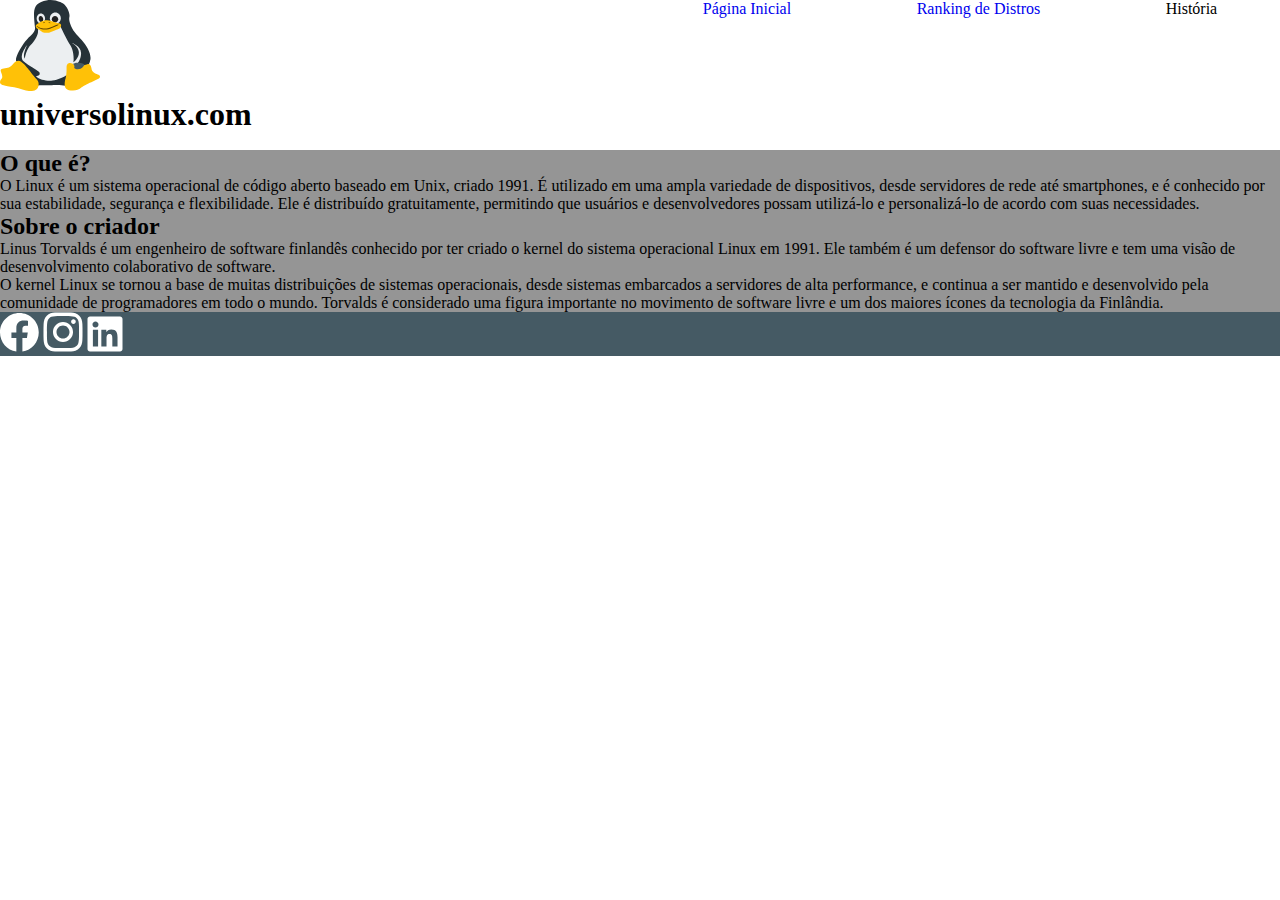
==== index.html @ 64400e98 "commit" ====
<!DOCTYPE html>
<html lang="pt-br">

<head>
    <meta charset="UTF-8">
    <meta http-equiv="X-UA-Compatible" content="IE=edge">
    <meta name="viewport" content="width=device-width, initial-scale=1.0">
    <title>Universo Linux </title>
    <link rel="shortcut icon" href="img/linux.svg" type="image/x-icon">
    <link rel="stylesheet" href="css/style.css">
</head>

<body>
    <header>
        <!--srcset=imagem alternativa-->
        <div class="titulo-logo">
            <img src="img/linux.svg" alt="Tux, mascote do Linux" srcset="">
            <h1 id="titulo-principal">
                universolinux.com
            </h1>
        </div>
        <nav id="menu">
            <ul>
                <li><a href="index.html">Página Inicial</a> </li>
                <li><a href="ranking.html">Ranking de Distros</a> </li>
                <li>História</li>


            </ul>

        </nav>
    </header>
    <main>

        <h2 class="titulo-article">O que é?</h2>
        <article>
            O Linux é um sistema operacional de código aberto baseado em Unix, criado 1991. É utilizado em uma ampla
            variedade de dispositivos, desde servidores de rede até smartphones, e é conhecido por sua estabilidade,
            segurança e flexibilidade. Ele é distribuído gratuitamente, permitindo que usuários e desenvolvedores possam
            utilizá-lo e personalizá-lo de acordo com suas necessidades.
        </article>

        <h2 class="titulo-article">Sobre o criador</h2>
        <article>
            <p>Linus Torvalds é um engenheiro de software finlandês conhecido por ter criado o kernel do sistema
                operacional Linux em 1991. Ele também é um defensor do software livre e tem uma visão de desenvolvimento
                colaborativo de software.
            </p>

            <p> O kernel Linux se tornou a base de muitas distribuições de sistemas operacionais, desde sistemas
                embarcados a servidores de alta performance, e continua a ser mantido e desenvolvido pela comunidade de
                programadores em todo o mundo. Torvalds é considerado uma figura importante no movimento de software
                livre e um dos maiores ícones da tecnologia da Finlândia.
            </p>

        </article>
    </main>
    <footer>
        <img src="img/bigtechs-logos/facebook.svg" alt="">
        <img src="img/bigtechs-logos/instagram.svg" alt="">
        <img src="img/bigtechs-logos/linkedin.svg" alt="">
    </footer>

</body>

</html>
---- css/style.css ----
*{
    box-sizing: border-box;
    margin: 0;
    padding: 0;
    outline:0;
}
header{
    height: 150px;
    
}

.titulo-logo{
    width: 50%;
    float: left;
}
nav{
    width: 50%;
    float:right;
    
}
nav ul{
    list-style-type: none;
    display: flex;
    justify-content: space-around;
    align-items: center;
}
#menu ul li{
    display: inline-block;
    padding: auto;
    
}

#menu ul li a{
    text-decoration: none;
}

main{
    background-color: #959595;
}
article img{
    border-radius: 5%;
}
footer{
    background-color: #455a64;
}
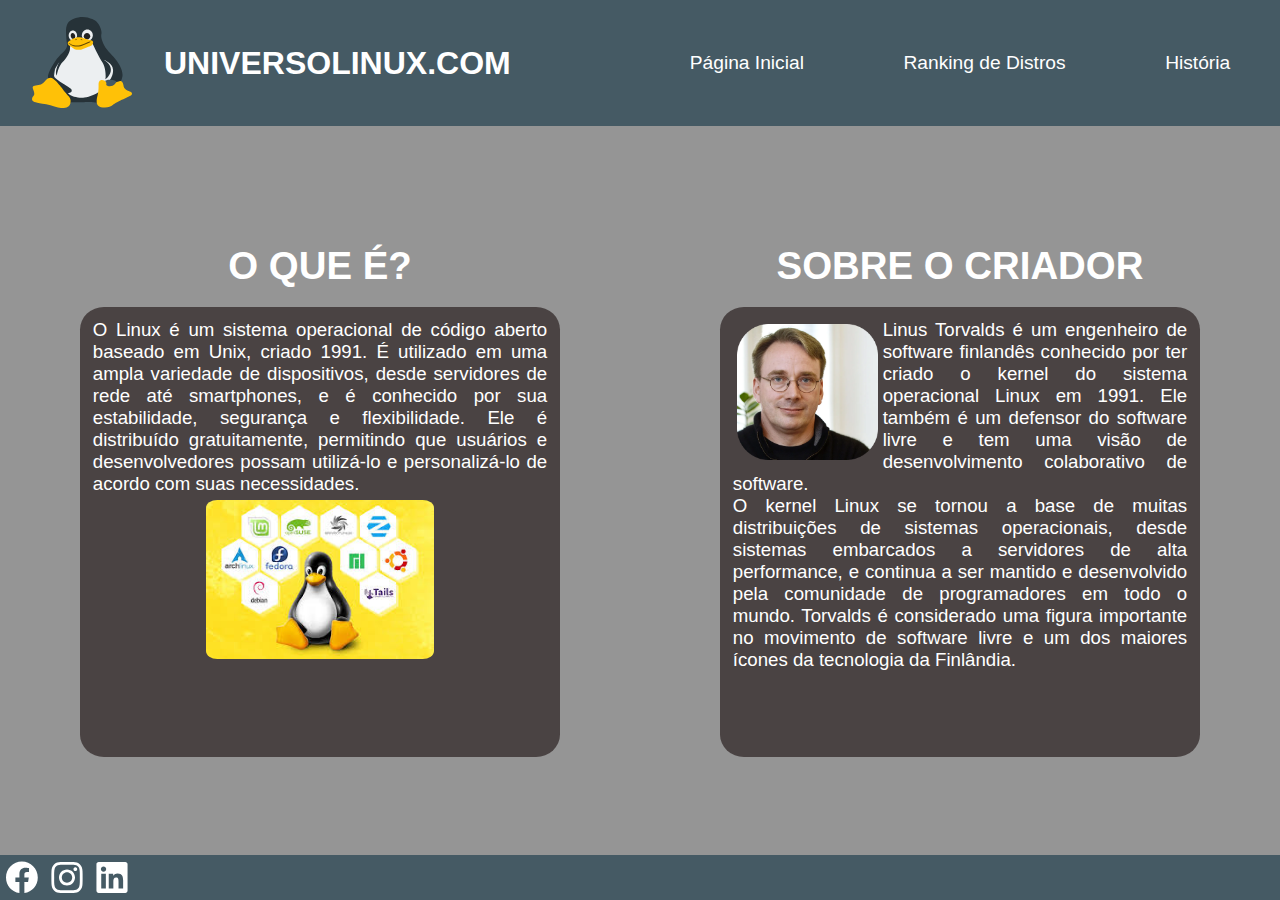
==== commit ed03ffb2: "+css" ====
--- a/index.html
+++ b/index.html
@@ -31,29 +31,43 @@
         </nav>
     </header>
     <main>
+        <section>
+            <div id="centralizah2">
+                <h2 class="titulo-article">O que é?</h2>
+            </div>
+            <article class="card">
+                <p>
+                    O Linux é um sistema operacional de código aberto baseado em Unix, criado 1991. É utilizado em uma
+                    ampla
+                    variedade de dispositivos, desde servidores de rede até smartphones, e é conhecido por sua
+                    estabilidade,
+                    segurança e flexibilidade. Ele é distribuído gratuitamente, permitindo que usuários e
+                    desenvolvedores possam
+                    utilizá-lo e personalizá-lo de acordo com suas necessidades.
+                </p>
+                <img src="img/tux-with-distros.png" alt="Tux rodeado por distros linux" id="tux-distros">
+            </article>
+        </section>
+        <section>
 
-        <h2 class="titulo-article">O que é?</h2>
-        <article>
-            O Linux é um sistema operacional de código aberto baseado em Unix, criado 1991. É utilizado em uma ampla
-            variedade de dispositivos, desde servidores de rede até smartphones, e é conhecido por sua estabilidade,
-            segurança e flexibilidade. Ele é distribuído gratuitamente, permitindo que usuários e desenvolvedores possam
-            utilizá-lo e personalizá-lo de acordo com suas necessidades.
-        </article>
+            <div id="centralizah2">
+                <h2 class="titulo-article">Sobre o criador</h2>
+            </div>
+            <article class="card">
+                <img src="img/torvalds.png" alt="">
+                <p>Linus Torvalds é um engenheiro de software finlandês conhecido por ter criado o kernel do sistema
+                    operacional Linux em 1991. Ele também é um defensor do software livre e tem uma visão de
+                    desenvolvimento
+                    colaborativo de software. <br>
+                    O kernel Linux se tornou a base de muitas distribuições de sistemas operacionais, desde sistemas
+                    embarcados a servidores de alta performance, e continua a ser mantido e desenvolvido pela comunidade
+                    de
+                    programadores em todo o mundo. Torvalds é considerado uma figura importante no movimento de software
+                    livre e um dos maiores ícones da tecnologia da Finlândia.
+                </p>
 
-        <h2 class="titulo-article">Sobre o criador</h2>
-        <article>
-            <p>Linus Torvalds é um engenheiro de software finlandês conhecido por ter criado o kernel do sistema
-                operacional Linux em 1991. Ele também é um defensor do software livre e tem uma visão de desenvolvimento
-                colaborativo de software.
-            </p>
-
-            <p> O kernel Linux se tornou a base de muitas distribuições de sistemas operacionais, desde sistemas
-                embarcados a servidores de alta performance, e continua a ser mantido e desenvolvido pela comunidade de
-                programadores em todo o mundo. Torvalds é considerado uma figura importante no movimento de software
-                livre e um dos maiores ícones da tecnologia da Finlândia.
-            </p>
-
-        </article>
+            </article>
+        </section>
     </main>
     <footer>
         <img src="img/bigtechs-logos/facebook.svg" alt="">
--- a/css/style.css
+++ b/css/style.css
@@ -3,31 +3,75 @@
     margin: 0;
     padding: 0;
     outline:0;
+    color: white;
+    font-family: 'Inter', sans-serif;
+    
+    
+}
+
+  @import url('https://fonts.googleapis.com/css2?family=Inter&display=swap');
+:root{
+    --marrom:#4A4343;
+    --cinza:#959595;
+    --azul-pastel:#455a64;
+}
+h1, h2{
+    text-transform: uppercase;
+} 
+h2{
+    font-size: 2.4rem;
 }
 header{
-    height: 150px;
-    
+    height: 14vh;
+    background: var(--azul-pastel);
+    display: flex;
+    align-items: center;
+}
+#titulo-principal{
+    width: auto;
+    display: inline-block;
+    margin: 5% 0;
 }
 
 .titulo-logo{
     width: 50%;
     float: left;
+    display: flex;
+    align-items: center;
 }
-nav{
+p{
+    font-size: 14pt;
+    text-align: justify;
+    display: block;
+}
+.titulo-logo img{
+    float: left;
+    margin: 5%;
+    width: 100px;
+}
+.titulo-article{
+    margin: 3% 0;
+}
+#menu{
     width: 50%;
     float:right;
     
 }
-nav ul{
+#menu ul{
     list-style-type: none;
     display: flex;
     justify-content: space-around;
     align-items: center;
+    
 }
 #menu ul li{
     display: inline-block;
     padding: auto;
-    
+    font-size: 1.2rem;
+}
+img {
+    float: left;
+    margin: 1%;
 }
 
 #menu ul li a{
@@ -35,11 +79,47 @@
 }
 
 main{
-    background-color: #959595;
+    background-color: var(--cinza);
+    display: flex;
+    align-items: center;
+    justify-content: center;
+    height: 81vh;
 }
-article img{
+section{
+    width: 50%;
+    height: auto;
+    text-align: center;
+}
+
+article.card{
+    background: var(--marrom);
+    height: 400px;
+    padding: 2%;
+    width: 75%;
+    height: 50vh;
+    margin: auto;
     border-radius: 5%;
+    
 }
+article.card img{
+    border-radius: 5%;
+    width: 11vw;
+
+}
+img#tux-distros{
+    float: none;
+    display: inline-block;
+    width: 50%;
+   text-align: center;
+}
+
 footer{
-    background-color: #455a64;
+    background-color: var(--azul-pastel);
+    height: 5vh;
+    display: flex;
+    justify-content: left;
+}
+footer img{
+    width: 2rem;
+    margin: 0 0.5%;
 }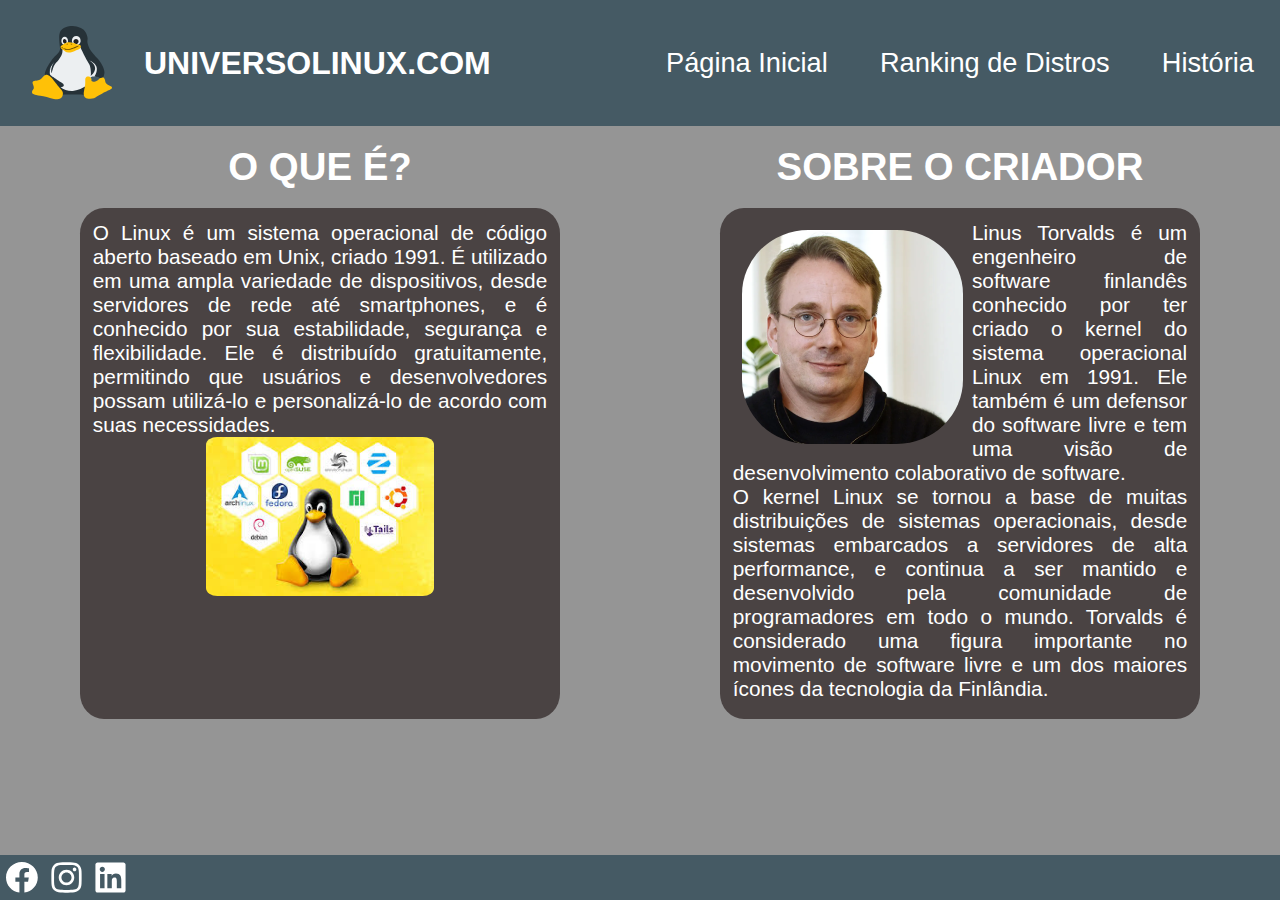
==== commit 16492a13: "page ranking terminada" ====
--- a/index.html
+++ b/index.html
@@ -16,7 +16,7 @@
         <div class="titulo-logo">
             <img src="img/linux.svg" alt="Tux, mascote do Linux" srcset="">
             <h1 id="titulo-principal">
-                universolinux.com
+                <a href="index.html">universolinux.com</a>
             </h1>
         </div>
         <nav id="menu">
@@ -30,12 +30,12 @@
 
         </nav>
     </header>
-    <main>
-        <section>
+    <main id="main-index">
+        <section id="sectionIndex">
             <div id="centralizah2">
                 <h2 class="titulo-article">O que é?</h2>
             </div>
-            <article class="card">
+            <article class="card card-index">
                 <p>
                     O Linux é um sistema operacional de código aberto baseado em Unix, criado 1991. É utilizado em uma
                     ampla
@@ -48,13 +48,13 @@
                 <img src="img/tux-with-distros.png" alt="Tux rodeado por distros linux" id="tux-distros">
             </article>
         </section>
-        <section>
+        <section id="sectionIndex">
 
             <div id="centralizah2">
                 <h2 class="titulo-article">Sobre o criador</h2>
             </div>
-            <article class="card">
-                <img src="img/torvalds.png" alt="">
+            <article class="card card-index">
+                <img src="img/torvalds.png" alt="" id="torvalds-photo">
                 <p>Linus Torvalds é um engenheiro de software finlandês conhecido por ter criado o kernel do sistema
                     operacional Linux em 1991. Ele também é um defensor do software livre e tem uma visão de
                     desenvolvimento
--- a/css/style.css
+++ b/css/style.css
@@ -1,125 +1,188 @@
-*{
+/*Tags gerais*/
+* {
     box-sizing: border-box;
     margin: 0;
     padding: 0;
-    outline:0;
+    outline: 0;
     color: white;
     font-family: 'Inter', sans-serif;
-    
-    
 }
 
-  @import url('https://fonts.googleapis.com/css2?family=Inter&display=swap');
-:root{
-    --marrom:#4A4343;
-    --cinza:#959595;
-    --azul-pastel:#455a64;
+@import url('https://fonts.googleapis.com/css2?family=Inter&display=swap');
+
+:root {
+    --marrom: #4A4343;
+    --cinza: #959595;
+    --azul-pastel: #455a64;
 }
-h1, h2{
-    text-transform: uppercase;
-} 
-h2{
-    font-size: 2.4rem;
-}
-header{
+
+header {
     height: 14vh;
     background: var(--azul-pastel);
     display: flex;
     align-items: center;
 }
-#titulo-principal{
+main {
+    height: 81vh;
+    background-color: var(--cinza);
+}
+
+h1,
+h2 {
+    text-transform: uppercase;
+    text-align: center;
+}
+
+h2 {
+    font-size: 2.4rem;
+}
+img {
+    border-radius: 5%;
+}
+p {
+    font-size: 1.3rem;
+    text-align: justify;
+    display: block;
+
+}
+a {
+    text-decoration: none;
+}
+
+footer {
+    background-color: var(--azul-pastel);
+    height: 5vh;
+    display: flex;
+    justify-content: left;
+}
+
+/* Títulos, do site e dos articles */
+#titulo-principal {
     width: auto;
     display: inline-block;
     margin: 5% 0;
 }
 
-.titulo-logo{
+#sectionIndex .titulo-article {
+    margin: 3% 0;
+}
+
+#main-distros .titulo-article {
+    padding: 1% 0;
+}
+.titulo-logo {
     width: 50%;
     float: left;
     display: flex;
     align-items: center;
 }
-p{
-    font-size: 14pt;
-    text-align: justify;
-    display: block;
-}
-.titulo-logo img{
+
+.titulo-logo img {
     float: left;
     margin: 5%;
-    width: 100px;
+    width: 5rem;
 }
-.titulo-article{
-    margin: 3% 0;
+
+/* Menus */
+#menu {
+    width: 50%;
+    float: right;
+
 }
-#menu{
-    width: 50%;
-    float:right;
-    
-}
-#menu ul{
+
+#menu ul {
     list-style-type: none;
     display: flex;
     justify-content: space-around;
     align-items: center;
-    
+
 }
-#menu ul li{
+
+#menu ul li {
     display: inline-block;
     padding: auto;
-    font-size: 1.2rem;
-}
-img {
-    float: left;
-    margin: 1%;
+    font-size: 1.7rem;
 }
 
-#menu ul li a{
-    text-decoration: none;
-}
-
-main{
-    background-color: var(--cinza);
+/* Articles */
+main#main-index {
     display: flex;
     align-items: center;
     justify-content: center;
-    height: 81vh;
+
 }
-section{
+
+section#sectionIndex {
     width: 50%;
-    height: auto;
+    height: 100%;
+    margin: 0;
+}
+
+section#grid-ranking {
+    display: grid;
+    grid-template-columns: 50% 50%;
+    height: 70vh;
+
+}
+
+article.card {
+    background: var(--marrom);
+    padding: 2%;
+    width: 75%;
+    margin: auto;
+    border-radius: 5%;
     text-align: center;
 }
 
-article.card{
-    background: var(--marrom);
-    height: 400px;
-    padding: 2%;
-    width: 75%;
-    height: 50vh;
-    margin: auto;
-    border-radius: 5%;
-    
+.card-index {
+    height: 70%;
 }
-article.card img{
-    border-radius: 5%;
-    width: 11vw;
 
+article.card-distro {
+    width: 70%;
+    height: 95%;
 }
-img#tux-distros{
-    float: none;
+
+/* Fotos/pictures */
+img#tux-distros {
     display: inline-block;
     width: 50%;
-   text-align: center;
 }
 
-footer{
-    background-color: var(--azul-pastel);
-    height: 5vh;
+#torvalds-photo {
+    margin: 2%;
+    float: left;
+    border-radius: 30%;
+}
+
+/*nome e a logo da distro*/
+.nome-logo-distro {
     display: flex;
-    justify-content: left;
+    align-items: center;
+    justify-content: center;
+    padding: 0.2% 0;
 }
-footer img{
-    width: 2rem;
-    margin: 0 0.5%;
+
+/*Nomes da distro*/
+.nome-distro {
+    width: 40%;
+    font-size: 2rem;
+}
+
+.logo-distro {
+    display: block;
+    width: 10%;
+}
+
+.wallpaper-distro {
+    display: block;
+    width: 55%;
+    margin: auto;
+}
+
+/* Redes socias no footer */
+footer img {
+    height: 70%;
+    margin: auto 0.5%;
+
 }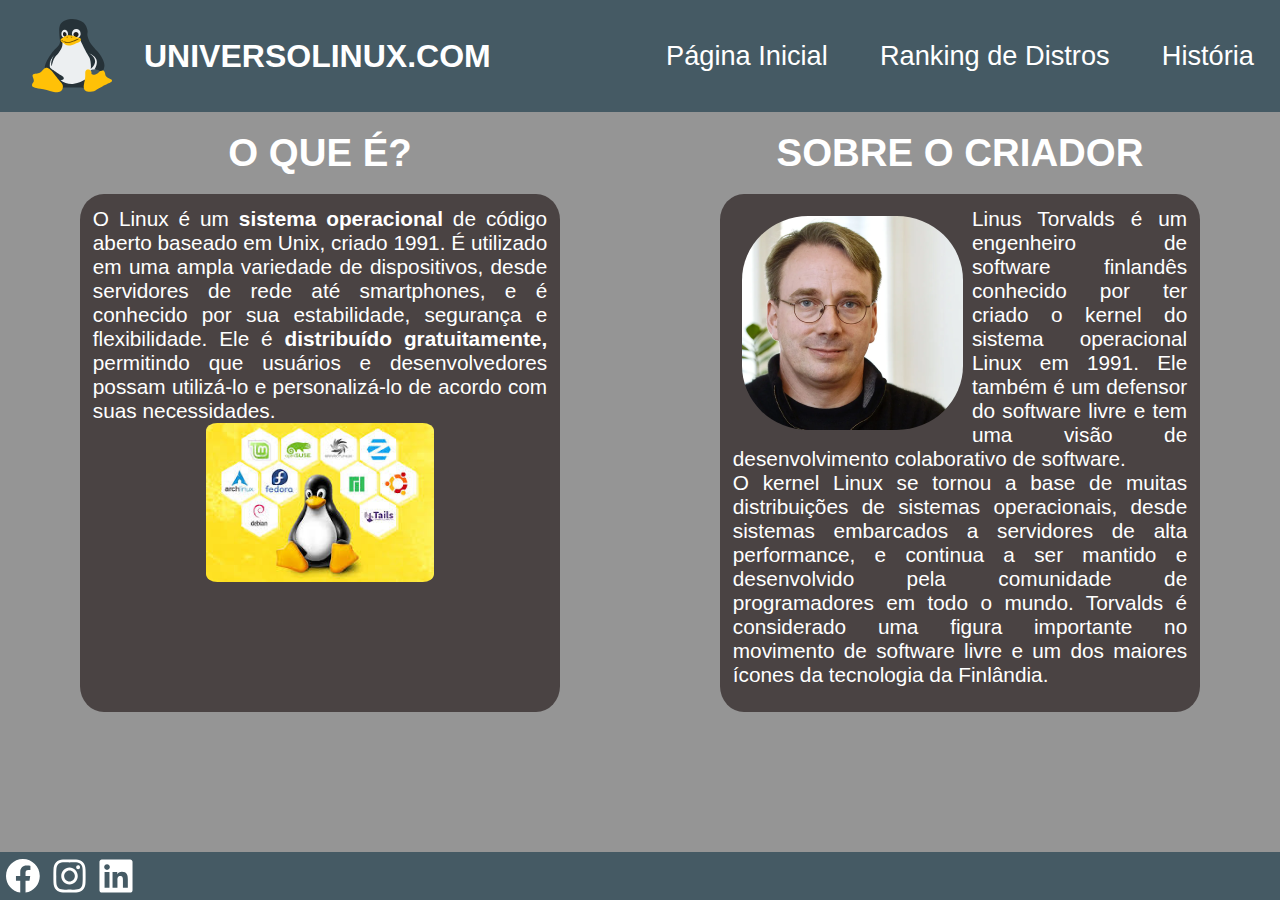
==== commit 24c1b61d: "Início da responsividade" ====
--- a/index.html
+++ b/index.html
@@ -7,14 +7,17 @@
     <meta name="viewport" content="width=device-width, initial-scale=1.0">
     <title>Universo Linux </title>
     <link rel="shortcut icon" href="img/linux.svg" type="image/x-icon">
-    <link rel="stylesheet" href="css/style.css">
+    <!-- /*se a media for print, altero o css da impressão da página*/ -->
+    <link rel="stylesheet" href="css/style.css" media="all"> 
+    <link rel="stylesheet" href="css/responsivo.css">
+    <link rel="stylesheet" href="css/menu.css">
 </head>
 
 <body>
     <header>
         <!--srcset=imagem alternativa-->
         <div class="titulo-logo">
-            <img src="img/linux.svg" alt="Tux, mascote do Linux" srcset="">
+            <img src="img/linux.svg" alt="Tux, mascote do Linux" srcset="" id="tux-logo">
             <h1 id="titulo-principal">
                 <a href="index.html">universolinux.com</a>
             </h1>
@@ -24,8 +27,6 @@
                 <li><a href="index.html">Página Inicial</a> </li>
                 <li><a href="ranking.html">Ranking de Distros</a> </li>
                 <li>História</li>
-
-
             </ul>
 
         </nav>
@@ -37,11 +38,11 @@
             </div>
             <article class="card card-index">
                 <p>
-                    O Linux é um sistema operacional de código aberto baseado em Unix, criado 1991. É utilizado em uma
+                    O Linux é um <strong>sistema operacional</strong>  de código aberto baseado em Unix, criado 1991. É utilizado em uma
                     ampla
                     variedade de dispositivos, desde servidores de rede até smartphones, e é conhecido por sua
                     estabilidade,
-                    segurança e flexibilidade. Ele é distribuído gratuitamente, permitindo que usuários e
+                    segurança e flexibilidade. Ele é <strong>  distribuído gratuitamente,</strong> permitindo que usuários e
                     desenvolvedores possam
                     utilizá-lo e personalizá-lo de acordo com suas necessidades.
                 </p>
--- a/css/style.css
+++ b/css/style.css
@@ -11,20 +11,22 @@
 @import url('https://fonts.googleapis.com/css2?family=Inter&display=swap');
 
 :root {
-    --marrom: #4A4343;
-    --cinza: #959595;
-    --azul-pastel: #455a64;
+    --third: #4A4343;
+    --second: #959595;
+    --primary: #455a64;
+
 }
 
 header {
-    height: 14vh;
-    background: var(--azul-pastel);
+    height: 7rem;
+    background: var(--primary);
     display: flex;
     align-items: center;
 }
 main {
     height: 81vh;
-    background-color: var(--cinza);
+    min-height: calc(100vh - 10rem);
+    background-color: var(--second);
 }
 
 h1,
@@ -50,8 +52,8 @@
 }
 
 footer {
-    background-color: var(--azul-pastel);
-    height: 5vh;
+    background-color: var(--primary);
+    height: 3rem;
     display: flex;
     justify-content: left;
 }
@@ -103,7 +105,9 @@
     padding: auto;
     font-size: 1.7rem;
 }
-
+#menu ul li:hover a{
+    text-decoration: underline;
+}
 /* Articles */
 main#main-index {
     display: flex;
@@ -121,12 +125,13 @@
 section#grid-ranking {
     display: grid;
     grid-template-columns: 50% 50%;
-    height: 70vh;
+    grid-template-rows: 50% 50%;
+    height:70vh;
 
 }
 
 article.card {
-    background: var(--marrom);
+    background: var(--third);
     padding: 2%;
     width: 75%;
     margin: auto;
@@ -176,7 +181,7 @@
 
 .wallpaper-distro {
     display: block;
-    width: 55%;
+    width: 50%;
     margin: auto;
 }
 
--- a/css/responsivo.css
+++ b/css/responsivo.css
@@ -0,0 +1,25 @@
+@media(max-width:1151px) {
+    section#grid-ranking{
+        grid-template-columns:100%;
+        grid-template-rows: 25% 25% 25% 25%;
+        height: 90%;
+    }
+    main{
+        height: 1800px;
+    }
+    section#sectionIndex{
+        width: 100%;
+        padding: 1rem 0;
+    }
+    main#main-index{
+        display: block;
+    }
+
+    #sectionIndex .titulo-article{
+        margin:0;
+    }
+    #menu{
+        display: none;
+    }
+
+}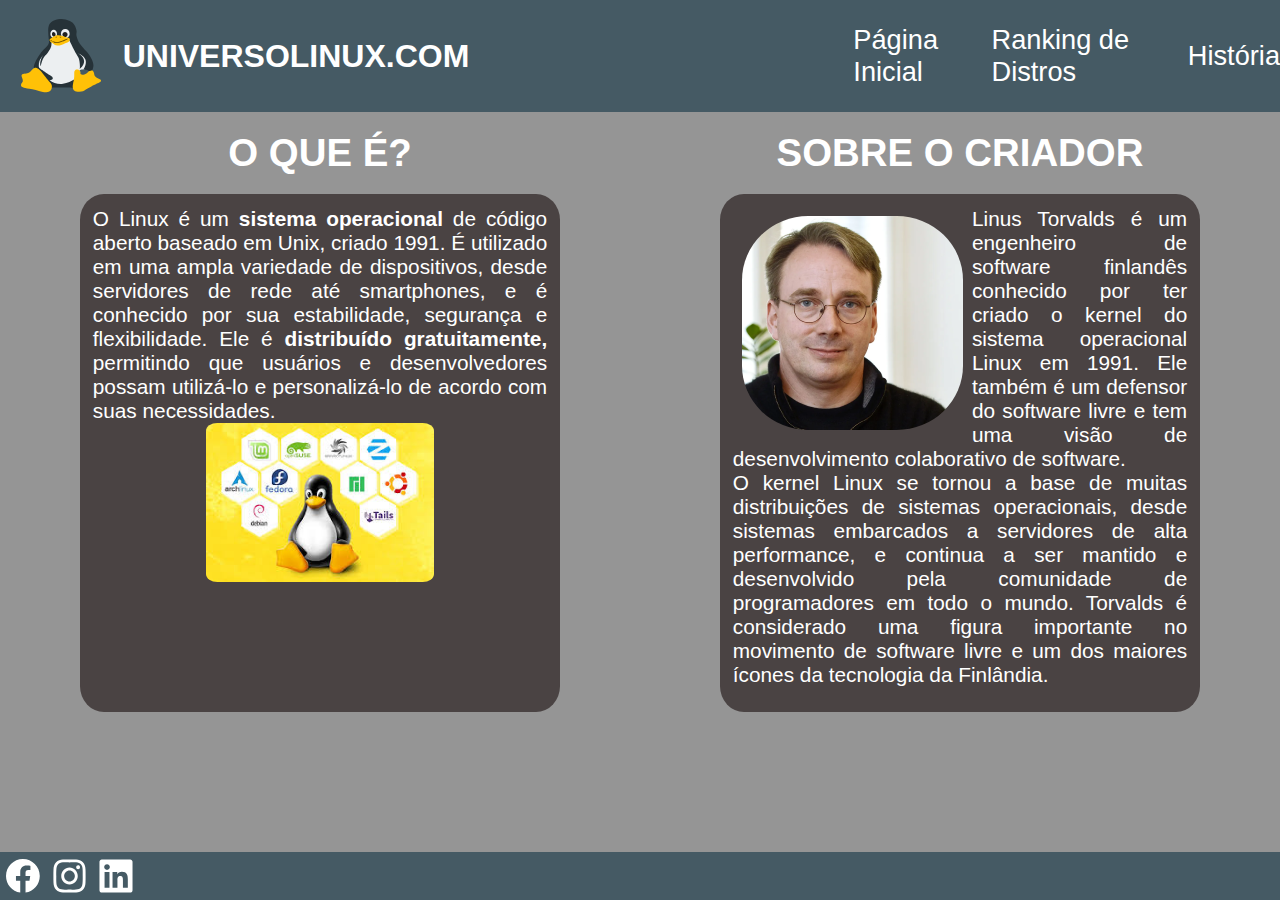
==== commit 459bef9b: "começo do menu hamburguer" ====
--- a/index.html
+++ b/index.html
@@ -22,6 +22,14 @@
                 <a href="index.html">universolinux.com</a>
             </h1>
         </div>
+        <input type="checkbox" name="" id="checkmenu" >
+        <label for="checkmenu" id="labelmenu">
+            <div class="menuburguer">
+                <span class="hamburguer"></span>
+                <span class="hamburguer"></span>
+                <span class="hamburguer"></span>
+            </div>
+        </label>
         <nav id="menu">
             <ul>
                 <li><a href="index.html">Página Inicial</a> </li>
--- a/css/style.css
+++ b/css/style.css
@@ -74,7 +74,6 @@
 }
 .titulo-logo {
     width: 50%;
-    float: left;
     display: flex;
     align-items: center;
 }
@@ -85,29 +84,7 @@
     width: 5rem;
 }
 
-/* Menus */
-#menu {
-    width: 50%;
-    float: right;
 
-}
-
-#menu ul {
-    list-style-type: none;
-    display: flex;
-    justify-content: space-around;
-    align-items: center;
-
-}
-
-#menu ul li {
-    display: inline-block;
-    padding: auto;
-    font-size: 1.7rem;
-}
-#menu ul li:hover a{
-    text-decoration: underline;
-}
 /* Articles */
 main#main-index {
     display: flex;
--- a/css/responsivo.css
+++ b/css/responsivo.css
@@ -4,12 +4,11 @@
         grid-template-rows: 25% 25% 25% 25%;
         height: 90%;
     }
-    main{
-        height: 1800px;
-    }
     section#sectionIndex{
         width: 100%;
-        padding: 1rem 0;
+        height: 50%;
+        padding: 4% 0;
+
     }
     main#main-index{
         display: block;
@@ -21,5 +20,37 @@
     #menu{
         display: none;
     }
+    .card-index{
+        height: 90%;
+    }
+    article.card{
+        width: 90%;
+    }
+    footer{
+        justify-content: space-around;
+    }
+    #main-index{
+        height: 1400px;
+        
+    }
+    #main-distros{
+        height: 2200px;
+    }
+    #main-distros, #main-index{
+        padding-top: 7rem;
+    }
+    header{
+        position: fixed;
+        top:0;
+        width: 100%;
+        flex-wrap: wrap;
+    }
 
+}
+
+@media(max-width:507px){
+    main{
+        height: 1600px;
+    }
+    
 }--- a/css/menu.css
+++ b/css/menu.css
@@ -0,0 +1,58 @@
+/* Menus */
+#menu {
+    width: 50%;
+    float: right;
+
+}
+
+#menu ul {
+    list-style-type: none;
+    display: flex;
+    justify-content: space-around;
+    align-items: center;
+
+}
+
+#menu ul li {
+    display: inline-block;
+    padding: auto;
+    font-size: 1.7rem;
+}
+#menu ul li:hover a{
+    text-decoration: underline;
+}
+input#checkmenu{
+    display: none;
+
+}
+#labelmenu{
+    width: 50%;
+    display: flex;
+    align-items: center;
+    justify-content: right;
+}
+.menuburguer{
+    margin-right: 3%;
+}
+
+@media(max-width:1151px){
+
+    .menuburguer{
+        display: flex;
+        width: 30px;
+        height: 30px;
+        flex-wrap: wrap;
+    }
+    .hamburguer{
+        display: block;
+        height: 5%;
+        background-color: #000;
+        width: 100%;
+    }
+    input#checkmenu:checked ~ #menu{
+        display: block;
+    }
+    #menu{
+        width: 100%;
+    }
+}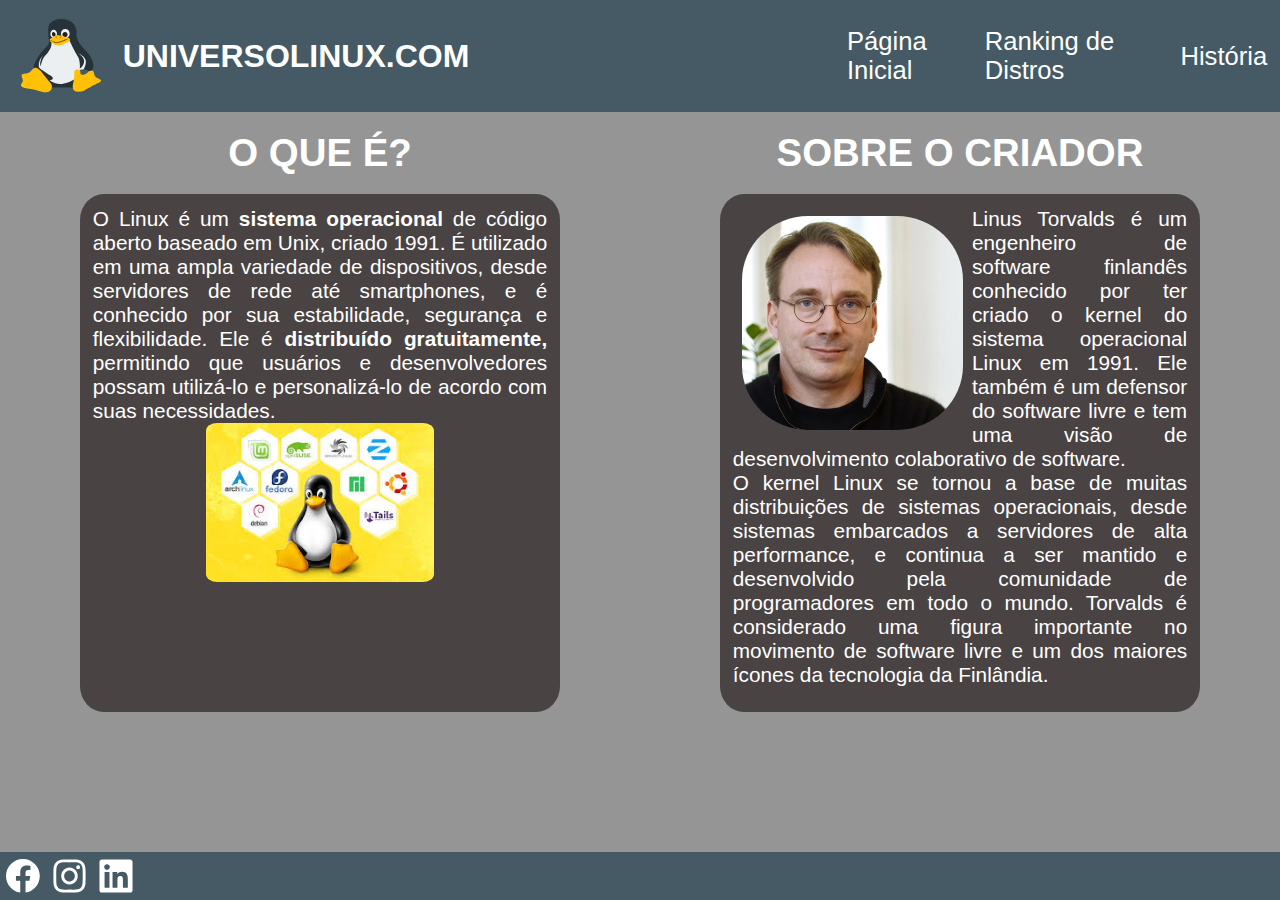
==== commit 07f4c816: "término do menu hamburguer" ====
--- a/index.html
+++ b/index.html
@@ -25,9 +25,9 @@
         <input type="checkbox" name="" id="checkmenu" >
         <label for="checkmenu" id="labelmenu">
             <div class="menuburguer">
-                <span class="hamburguer"></span>
-                <span class="hamburguer"></span>
-                <span class="hamburguer"></span>
+                <span class="hamburguer" id="hamburguer1"></span>
+                <span class="hamburguer" id="hamburguer2"></span>
+                <span class="hamburguer" id="hamburguer3"></span>
             </div>
         </label>
         <nav id="menu">
--- a/css/style.css
+++ b/css/style.css
@@ -74,6 +74,7 @@
 }
 .titulo-logo {
     width: 50%;
+    height: 100%;
     display: flex;
     align-items: center;
 }
--- a/css/responsivo.css
+++ b/css/responsivo.css
@@ -17,9 +17,10 @@
     #sectionIndex .titulo-article{
         margin:0;
     }
-    #menu{
-        display: none;
+    #titulo-principal {
+        font-size: 1.8rem;
     }
+
     .card-index{
         height: 90%;
     }
@@ -44,6 +45,7 @@
         top:0;
         width: 100%;
         flex-wrap: wrap;
+        flex-flow: row wrap;
     }
 
 }
--- a/css/menu.css
+++ b/css/menu.css
@@ -2,6 +2,7 @@
 #menu {
     width: 50%;
     float: right;
+    
 
 }
 
@@ -10,19 +11,19 @@
     display: flex;
     justify-content: space-around;
     align-items: center;
+    
 
 }
 
 #menu ul li {
     display: inline-block;
-    padding: auto;
     font-size: 1.7rem;
 }
 #menu ul li:hover a{
     text-decoration: underline;
 }
 input#checkmenu{
-    display: none;
+    display: none; 
 
 }
 #labelmenu{
@@ -30,11 +31,20 @@
     display: flex;
     align-items: center;
     justify-content: right;
+    height: 100%;
 }
 .menuburguer{
     margin-right: 3%;
+    height: 100%;
 }
-
+@media(max-width:1542px){
+    #menu{
+        margin-right: 1%;
+    }
+    #menu ul li{
+        font-size: 1.6em;
+    }
+}
 @media(max-width:1151px){
 
     .menuburguer{
@@ -48,11 +58,55 @@
         height: 5%;
         background-color: #000;
         width: 100%;
+
+        
     }
     input#checkmenu:checked ~ #menu{
-        display: block;
+        display: flex;
+        backdrop-filter: blur(5px);
     }
     #menu{
+        display: none;
+        
+        height: calc(100vh - 7rem);
         width: 100%;
+        justify-content: right;      
+        
+    }
+    input#checkmenu ~ #menu ul{
+        position: absolute;
+        right:-100%;
+        animation: appear;
+        animation-duration: 1.5s;
+        animation-fill-mode: forwards;
+
+        transition: right 3s;
+        
+    }
+    
+    
+    @keyframes appear {
+        100%{
+            right: 0;
+        }
+    }
+    
+    
+    #menu ul{
+        flex-wrap: wrap;
+        background-color: var(--primary);
+        background-color: rgba(69, 90, 100, 0.856);
+        height: 100%;
+        width: 50%;
+        align-content:flex-start;
+        padding-right: 2%;
+
+    }
+    #menu ul li{
+        width: 100%;
+        text-align: right;
+        display: block;
+        height: calc(7rem/3);
+        padding: 2% 0;
     }
 }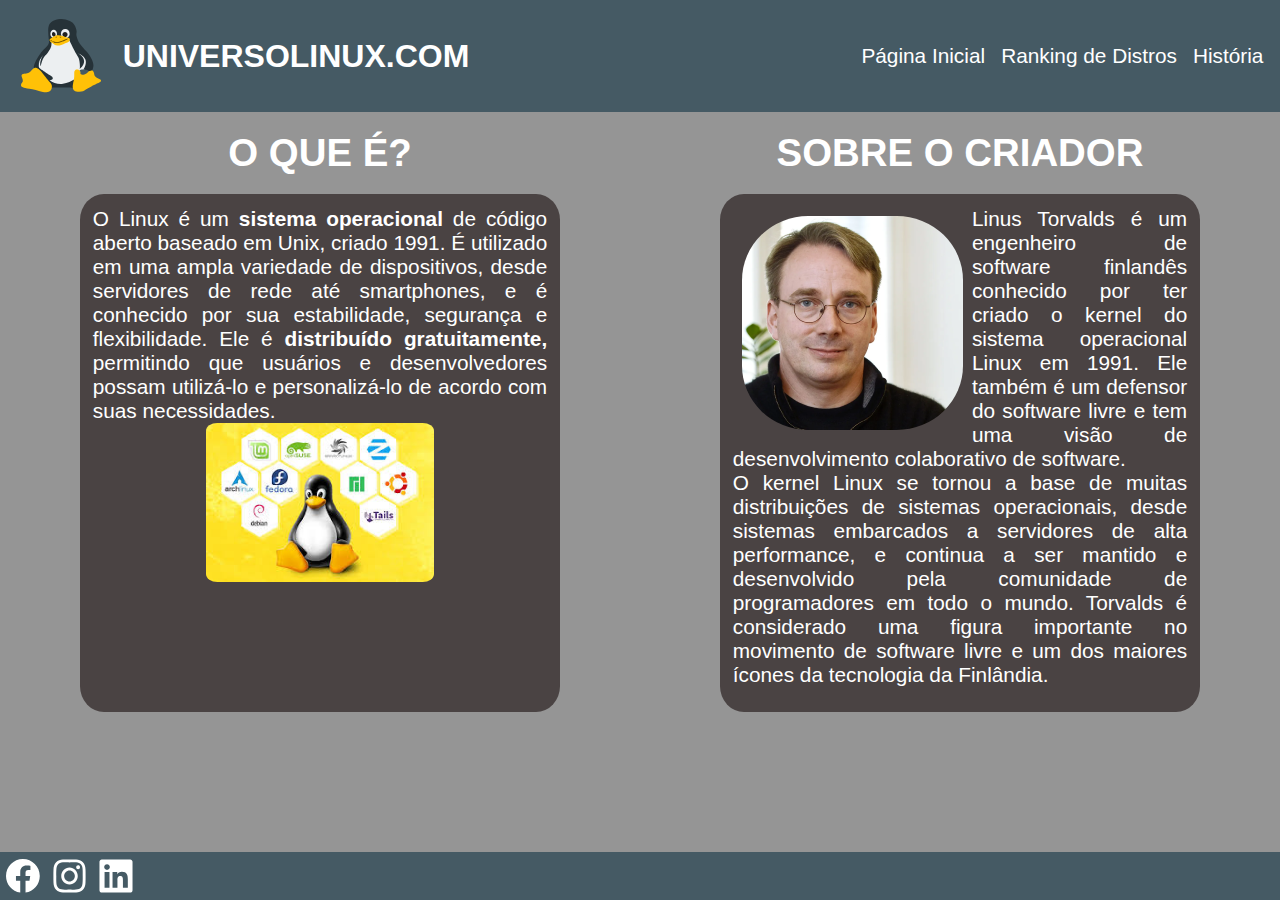
==== commit 6d6f73ed: "menu responsivo e links terminados!" ====
--- a/index.html
+++ b/index.html
@@ -8,7 +8,7 @@
     <title>Universo Linux </title>
     <link rel="shortcut icon" href="img/linux.svg" type="image/x-icon">
     <!-- /*se a media for print, altero o css da impressão da página*/ -->
-    <link rel="stylesheet" href="css/style.css" media="all"> 
+    <link rel="stylesheet" href="css/style.css" media="all">
     <link rel="stylesheet" href="css/responsivo.css">
     <link rel="stylesheet" href="css/menu.css">
 </head>
@@ -22,7 +22,7 @@
                 <a href="index.html">universolinux.com</a>
             </h1>
         </div>
-        <input type="checkbox" name="" id="checkmenu" >
+        <input type="checkbox" name="" id="checkmenu">
         <label for="checkmenu" id="labelmenu">
             <div class="menuburguer">
                 <span class="hamburguer" id="hamburguer1"></span>
@@ -46,11 +46,13 @@
             </div>
             <article class="card card-index">
                 <p>
-                    O Linux é um <strong>sistema operacional</strong>  de código aberto baseado em Unix, criado 1991. É utilizado em uma
+                    O Linux é um <strong>sistema operacional</strong> de código aberto baseado em Unix, criado 1991. É
+                    utilizado em uma
                     ampla
                     variedade de dispositivos, desde servidores de rede até smartphones, e é conhecido por sua
                     estabilidade,
-                    segurança e flexibilidade. Ele é <strong>  distribuído gratuitamente,</strong> permitindo que usuários e
+                    segurança e flexibilidade. Ele é <strong> distribuído gratuitamente,</strong> permitindo que
+                    usuários e
                     desenvolvedores possam
                     utilizá-lo e personalizá-lo de acordo com suas necessidades.
                 </p>
@@ -79,9 +81,15 @@
         </section>
     </main>
     <footer>
-        <img src="img/bigtechs-logos/facebook.svg" alt="">
-        <img src="img/bigtechs-logos/instagram.svg" alt="">
-        <img src="img/bigtechs-logos/linkedin.svg" alt="">
+        <a href="https://www.fb.com/universolinux" target="_blank">
+            <img src="img/bigtechs-logos/facebook.svg" alt="">
+        </a>
+        <a href="https://instagram.com/universolinux" target="_blank">
+            <img src="img/bigtechs-logos/instagram.svg" alt="">
+        </a>
+        <a href="https://www.linkedin.com/universolinux" target="_blank">
+            <img src="img/bigtechs-logos/linkedin.svg" alt="">
+        </a>
     </footer>
 
 </body>
--- a/css/style.css
+++ b/css/style.css
@@ -164,8 +164,13 @@
 }
 
 /* Redes socias no footer */
-footer img {
+footer a{
+    display: block;
     height: 70%;
     margin: auto 0.5%;
 
+}
+footer a img{
+    width: 100%;
+    height: 100%;
 }--- a/css/menu.css
+++ b/css/menu.css
@@ -2,8 +2,6 @@
 #menu {
     width: 50%;
     float: right;
-    
-
 }
 
 #menu ul {
@@ -11,17 +9,18 @@
     display: flex;
     justify-content: space-around;
     align-items: center;
-    
-
 }
 
 #menu ul li {
     display: inline-block;
     font-size: 1.7rem;
 }
+
 #menu ul li:hover a{
     text-decoration: underline;
 }
+
+/*Menu responsivo*/
 input#checkmenu{
     display: none; 
 
@@ -37,61 +36,27 @@
     margin-right: 3%;
     height: 100%;
 }
+/*para a navegação não encostar no título*/
 @media(max-width:1542px){
-    #menu{
-        margin-right: 1%;
+    #menu ul{
+        padding-right: 2%;
     }
     #menu ul li{
-        font-size: 1.6em;
+        font-size: 1.3em;
     }
 }
-@media(max-width:1151px){
 
-    .menuburguer{
-        display: flex;
-        width: 30px;
-        height: 30px;
-        flex-wrap: wrap;
-    }
-    .hamburguer{
-        display: block;
-        height: 5%;
-        background-color: #000;
-        width: 100%;
 
-        
-    }
-    input#checkmenu:checked ~ #menu{
-        display: flex;
-        backdrop-filter: blur(5px);
-    }
+@media(max-width:1261px){
+    /*menu vai desaparecer*/
     #menu{
         display: none;
-        
         height: calc(100vh - 7rem);
         width: 100%;
         justify-content: right;      
         
     }
-    input#checkmenu ~ #menu ul{
-        position: absolute;
-        right:-100%;
-        animation: appear;
-        animation-duration: 1.5s;
-        animation-fill-mode: forwards;
 
-        transition: right 3s;
-        
-    }
-    
-    
-    @keyframes appear {
-        100%{
-            right: 0;
-        }
-    }
-    
-    
     #menu ul{
         flex-wrap: wrap;
         background-color: var(--primary);
@@ -102,6 +67,26 @@
         padding-right: 2%;
 
     }
+
+    /*Esconderemos a ul*/
+    input#checkmenu ~ #menu ul{
+        position: absolute;
+        right:-100%;
+        animation: appear;
+        animation-duration: 1.5s;
+        animation-fill-mode: forwards;
+        transition: right 3s;
+        
+    }
+    
+    /*para que a ul, escondida à direita, apareça*/
+    @keyframes appear {
+        100%{
+            right: 0;
+        }
+    }
+    
+
     #menu ul li{
         width: 100%;
         text-align: right;
@@ -109,4 +94,50 @@
         height: calc(7rem/3);
         padding: 2% 0;
     }
+
+    .menuburguer{
+        display: flex;
+        width: 30px;
+        height: 30px;
+        flex-wrap: wrap;
+    }
+
+    /*Animação*/
+    /*Quando apertarmos o label, o menu vai aparecer*/
+    input#checkmenu:checked ~ #menu{
+        display: flex;
+        backdrop-filter: blur(5px);
+    }
+    
+    /*para que rode quando clicar*/
+    input#checkmenu:checked ~ label .menuburguer{
+        display: flex;
+        align-items: center;
+        flex-wrap: nowrap;
+        rotate: 45deg;
+    }
+    input#checkmenu:checked ~ label #hamburguer1::before{
+        position: absolute;
+        rotate: -90deg;
+    }
+
+    
+    .hamburguer, .hamburguer::before{
+        display: block;
+        height: 5%;
+        background-color: #000;
+        width: 100%;
+        transition: rotate 1s;
+
+    }
+
+    .hamburguer::before{
+        display: block;
+        content:'';
+    }
+    
+    
+    
+    
+    
 }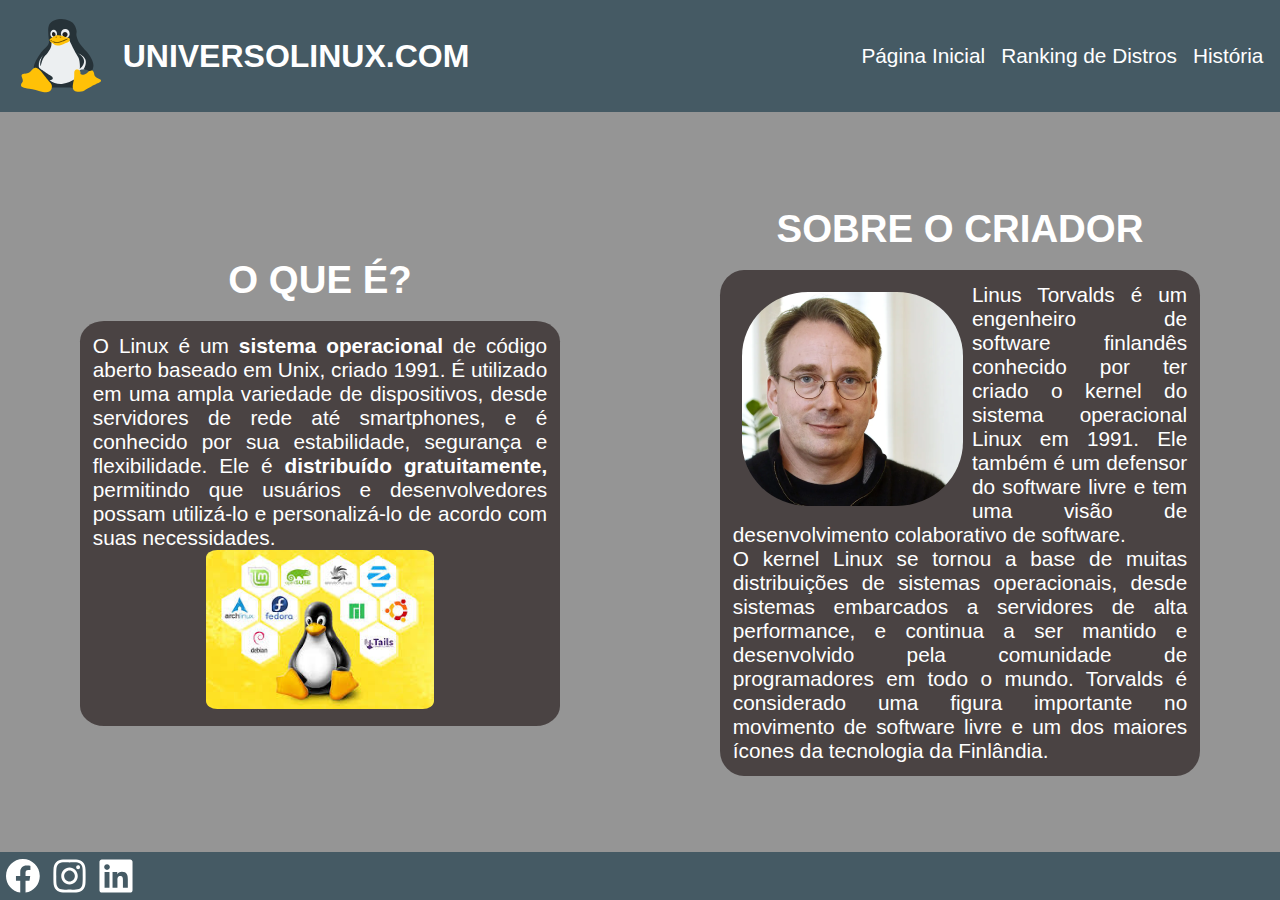
==== commit 5365eadb: "Site Terminado com sucesso!" ====
--- a/index.html
+++ b/index.html
@@ -34,7 +34,7 @@
             <ul>
                 <li><a href="index.html">Página Inicial</a> </li>
                 <li><a href="ranking.html">Ranking de Distros</a> </li>
-                <li>História</li>
+                <li><a href="historia.html"> História </a></li>
             </ul>
 
         </nav>
--- a/css/style.css
+++ b/css/style.css
@@ -14,18 +14,22 @@
     --third: #4A4343;
     --second: #959595;
     --primary: #455a64;
-
+    --video-const:12;
 }
 
 header {
+
+        position: fixed;
+        top:0;
+        width: 100%;
     height: 7rem;
     background: var(--primary);
     display: flex;
     align-items: center;
 }
 main {
-    height: 81vh;
-    min-height: calc(100vh - 10rem);
+    padding-top: 7rem;
+    min-height: calc(100vh - 3rem);
     background-color: var(--second);
 }
 
@@ -38,6 +42,7 @@
 h2 {
     font-size: 2.4rem;
 }
+input{display: none;}
 img {
     border-radius: 5%;
 }
@@ -163,6 +168,49 @@
     margin: auto;
 }
 
+
+/*Configurão da pág história*/
+
+label[for="buttonSwitchLang"]{
+    display: block;
+    height: 40px;
+    width: 40px;
+    background-image: url(../img/flags/american-flag.png);
+    background-size: cover;
+    border: #FFF 1px solid;
+    border-radius: 50%;
+    transition: background-image 1s;
+    position: absolute;
+    top: 7.5rem;
+    left: 10px;
+}
+
+#buttonSwitchLang:checked ~ #video-pt{
+    display: none;
+}
+#buttonSwitchLang:checked ~ label[for="buttonSwitchLang"]{
+    background-image: url(../img/flags/brazil-flag.png);
+}
+#buttonSwitchLang:checked ~ #video-us{
+    display: block;
+}
+#video-us{
+    display: none;
+}
+
+.video-yt{
+    max-width: 95%;
+    max-height: 600px;
+    width:calc(160px*7);
+    height:calc(90px*7);
+}
+#main-history{
+    display: flex;
+    align-items: center;
+    justify-content: center;
+}
+
+
 /* Redes socias no footer */
 footer a{
     display: block;
--- a/css/responsivo.css
+++ b/css/responsivo.css
@@ -1,3 +1,5 @@
+
+
 @media(max-width:1151px) {
     section#grid-ranking{
         grid-template-columns:100%;
@@ -37,22 +39,34 @@
     #main-distros{
         height: 2200px;
     }
-    #main-distros, #main-index{
-        padding-top: 7rem;
-    }
+    
     header{
-        position: fixed;
-        top:0;
-        width: 100%;
         flex-wrap: wrap;
         flex-flow: row wrap;
+    }
+    .video-yt{
+        width:calc(160px*3);
+        height:calc(90px*3);
     }
 
 }
 
 @media(max-width:507px){
-    main{
-        height: 1600px;
+    #titulo-principal {
+        font-size: 1.5rem;
     }
-    
+    #main-index{
+        height: 1700px;
+    }
+}
+@media(max-width:400px){
+    #titulo-principal {
+        font-size: 1rem;
+    }
+    #main-index{
+        height: 2000px;
+    }
+    #menu ul li a{
+        font-size: 1rem;
+    }
 }--- a/css/menu.css
+++ b/css/menu.css
@@ -21,10 +21,7 @@
 }
 
 /*Menu responsivo*/
-input#checkmenu{
-    display: none; 
 
-}
 #labelmenu{
     width: 50%;
     display: flex;
